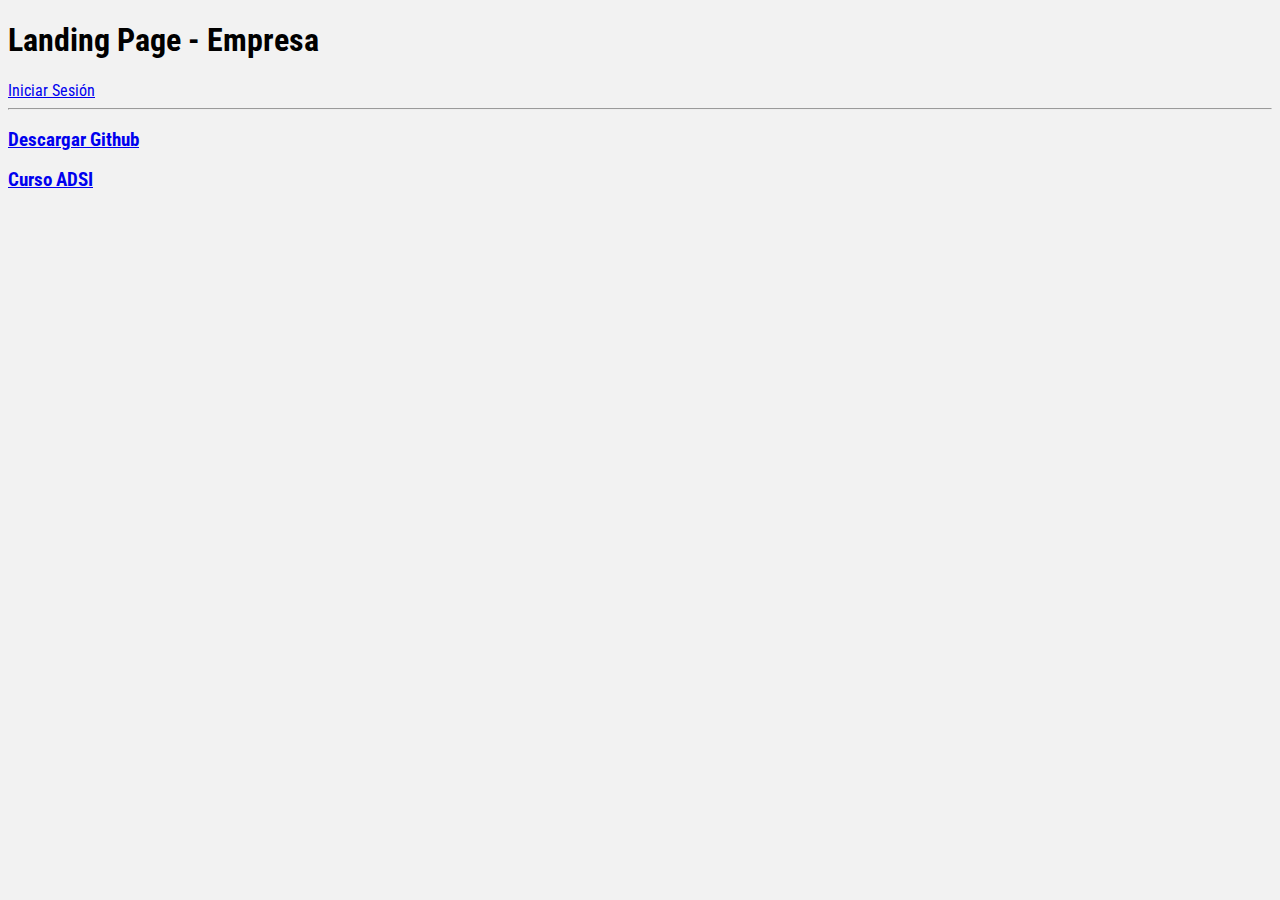
==== index.html @ 2bdc5e86 "He subido el proyecto y yo soy el Lider :D" ====
<!DOCTYPE html>
<html lang="en">
<head>
	<meta charset="UTF-8">
	<meta name="viewport" content="width=device-width, initial-scale=1.0">
	<title>Página Empresa</title>
	<link rel="stylesheet" href="proy_formativo/app_proyecto/app/vistas/assets/css/estilo_index.css">
</head>
<body>
	<h1>Landing Page - Empresa</h1>
	<a href="proy_formativo/app_proyecto/app/vistas/modulos/index_admin.html">Iniciar Sesión</a>
	<hr>
	<h3><a href="https://github.com/SenaProfeAlbeiro/Proyecto_Adsi" target="_blank">Descargar Github</a></h3>
	<h3><a href="https://classroom.google.com/c/OTIwODExMTMzMzVa?cjc=kj67qwg" target="_blank">Curso ADSI</a></h3>
</body>
</html>
---- proy_formativo/app_proyecto/app/vistas/assets/css/estilo_index.css ----
@import url('https://fonts.googleapis.com/css2?family=Roboto+Condensed&display=swap');
*{
	background: #f2f2f2;
	font-family: 'Roboto Condensed', sans-serif;
}
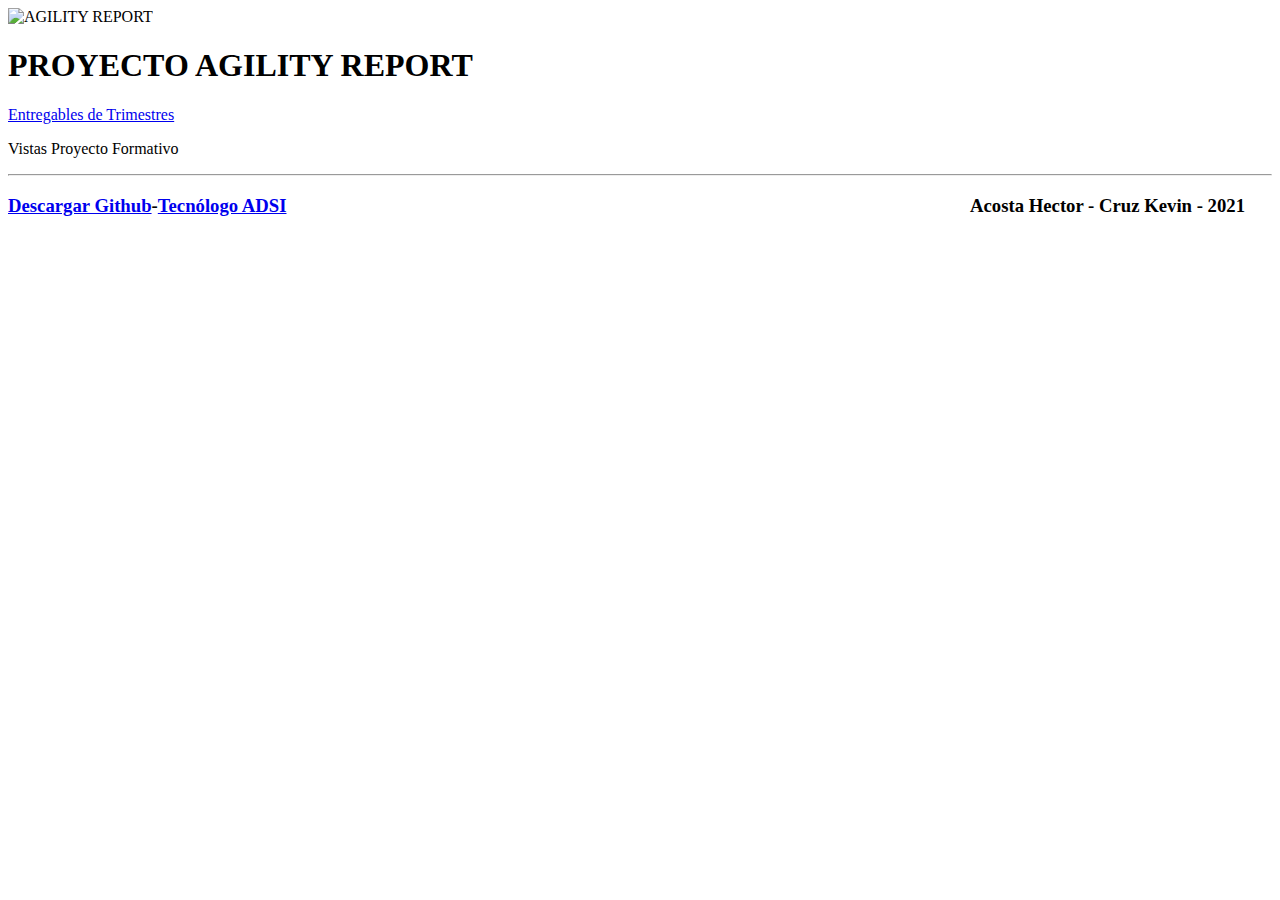
==== commit 317112c6: "Actualizacion link del GitHub en Index" ====
--- a/index.html
+++ b/index.html
@@ -3,14 +3,27 @@
 <head>
 	<meta charset="UTF-8">
 	<meta name="viewport" content="width=device-width, initial-scale=1.0">
-	<title>Página Empresa</title>
-	<link rel="stylesheet" href="proy_formativo/app_proyecto/app/vistas/assets/css/estilo_index.css">
+	<title>Proyecto Formativo</title>
+	<link rel="stylesheet" href="proy_formativo/app_proyecto/assets/css/estilos.css">
 </head>
 <body>
-	<h1>Landing Page - Empresa</h1>
-	<a href="proy_formativo/app_proyecto/app/vistas/modulos/index_admin.html">Iniciar Sesión</a>
-	<hr>
-	<h3><a href="https://github.com/SenaProfeAlbeiro/Proyecto_Adsi" target="_blank">Descargar Github</a></h3>
-	<h3><a href="https://classroom.google.com/c/OTIwODExMTMzMzVa?cjc=kj67qwg" target="_blank">Curso ADSI</a></h3>
+	<div class="flexDiv">
+		<img src="proy_formativo/app_proyecto/assets/img/Logo.png" alt="AGILITY REPORT" style="margin: auto; width: 250px;">
+	</div>
+	<div class="contenedor">
+		<div class="encabezado">
+			<h1>PROYECTO AGILITY REPORT</h1>
+			<p><a href="proy_formativo/documentacion/entregables.html">Entregables de Trimestres</a></p>
+			<p>Vistas Proyecto Formativo</p>
+		</div>
+		<hr>
+		<h3 style=" display: flex; align-items:flex-start;" ><a href="https://github.com/HectorAcostaDD/AGILITY_REPORT" target="_blank">Descargar Github </a> -
+		<a href="https://classroom.google.com/c/OTIwODExMTMzMzVa?cjc=kj67qwg" target="_blank">Tecnólogo ADSI </a>
+		<div style="position: absolute; right: 35px;">
+			Acosta Hector - Cruz Kevin - 2021
+		</div>
+		</h3>
+		
+	</div>
 </body>
 </html>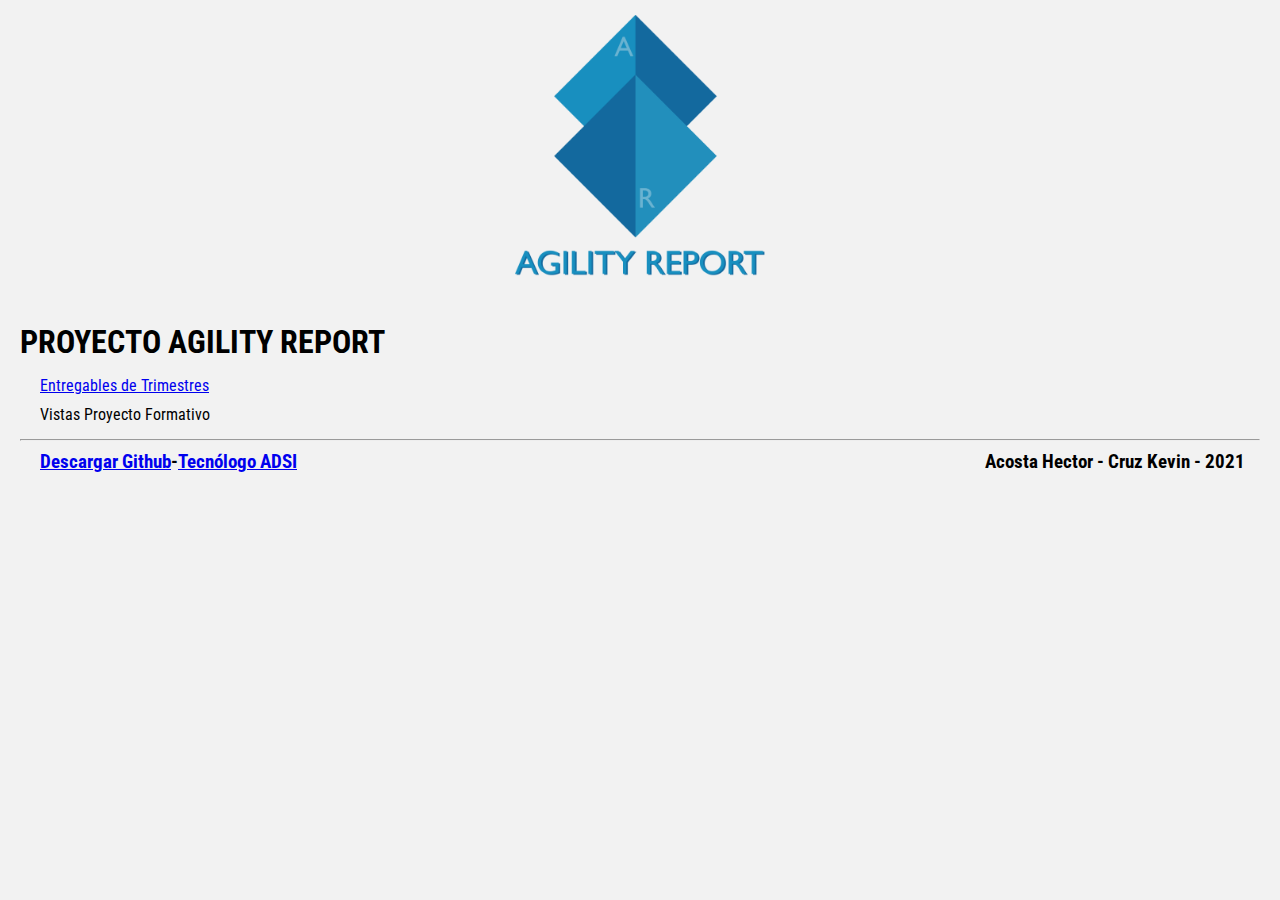
==== commit 832cad42: "Primer comit del proyecto" ====
--- a/index.html
+++ b/index.html
@@ -17,7 +17,7 @@
 			<p>Vistas Proyecto Formativo</p>
 		</div>
 		<hr>
-		<h3 style=" display: flex; align-items:flex-start;" ><a href="https://github.com/HectorAcostaDD/AGILITY_REPORT" target="_blank">Descargar Github </a> -
+		<h3 style=" display: flex; align-items:flex-start;" ><a href="https://github.com/SenaProfeAlbeiro/Proyecto_Adsi" target="_blank">Descargar Github </a> -
 		<a href="https://classroom.google.com/c/OTIwODExMTMzMzVa?cjc=kj67qwg" target="_blank">Tecnólogo ADSI </a>
 		<div style="position: absolute; right: 35px;">
 			Acosta Hector - Cruz Kevin - 2021
--- a/proy_formativo/app_proyecto/assets/css/estilos.css
+++ b/proy_formativo/app_proyecto/assets/css/estilos.css
@@ -0,0 +1,29 @@
+@import url('https://fonts.googleapis.com/css2?family=Roboto+Condensed&display=swap');
+*{
+	background: #f2f2f2;
+	font-family: 'Roboto Condensed', sans-serif;
+	margin: 0;
+}
+.contenedor{
+	padding: 20px;
+}
+.encabezado{
+	padding: 0 0 10px 0;
+}
+h1{
+	margin-bottom: 10px;
+}
+h3{
+	padding: 10px 0 0 20px;	
+}
+p{
+	padding: 5px 0 5px 20px;	
+}
+
+
+/* AGILITY REPORT */
+.flexDiv{	
+	margin-top: 15px;
+	margin-bottom: 15px;
+	text-align: center;
+}